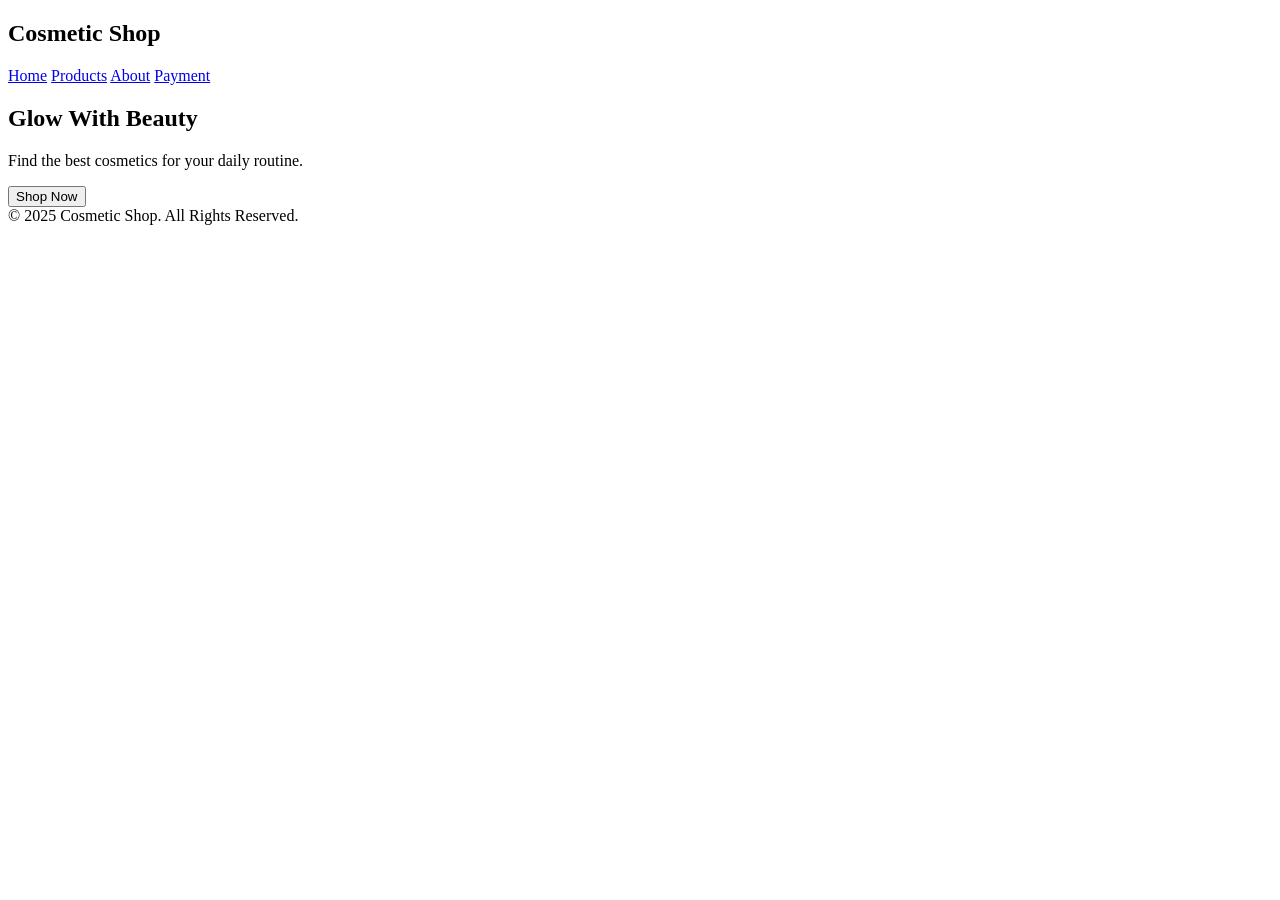
==== index.html @ 3b8feb01 "Create index.html" ====
<!DOCTYPE html>
<html lang="en">
<head>
    <meta charset="UTF-8">
    <title>Cosmetics Store - Home</title>
    <link rel="stylesheet" href="style.css">
</head>
<body>

<nav>
    <h2>Cosmetic Shop</h2>
    <div>
        <a href="index.html">Home</a>
        <a href="products.html">Products</a>
        <a href="about.html">About</a>
        <a href="payment.html">Payment</a>
    </div>
</nav>

<section class="hero">
    <h1>Glow With Beauty</h1>
    <p>Find the best cosmetics for your daily routine.</p>
    <a href="products.html"><button>Shop Now</button></a>
</section>

<footer>
    © 2025 Cosmetic Shop. All Rights Reserved.
</footer>

</body>
</html>
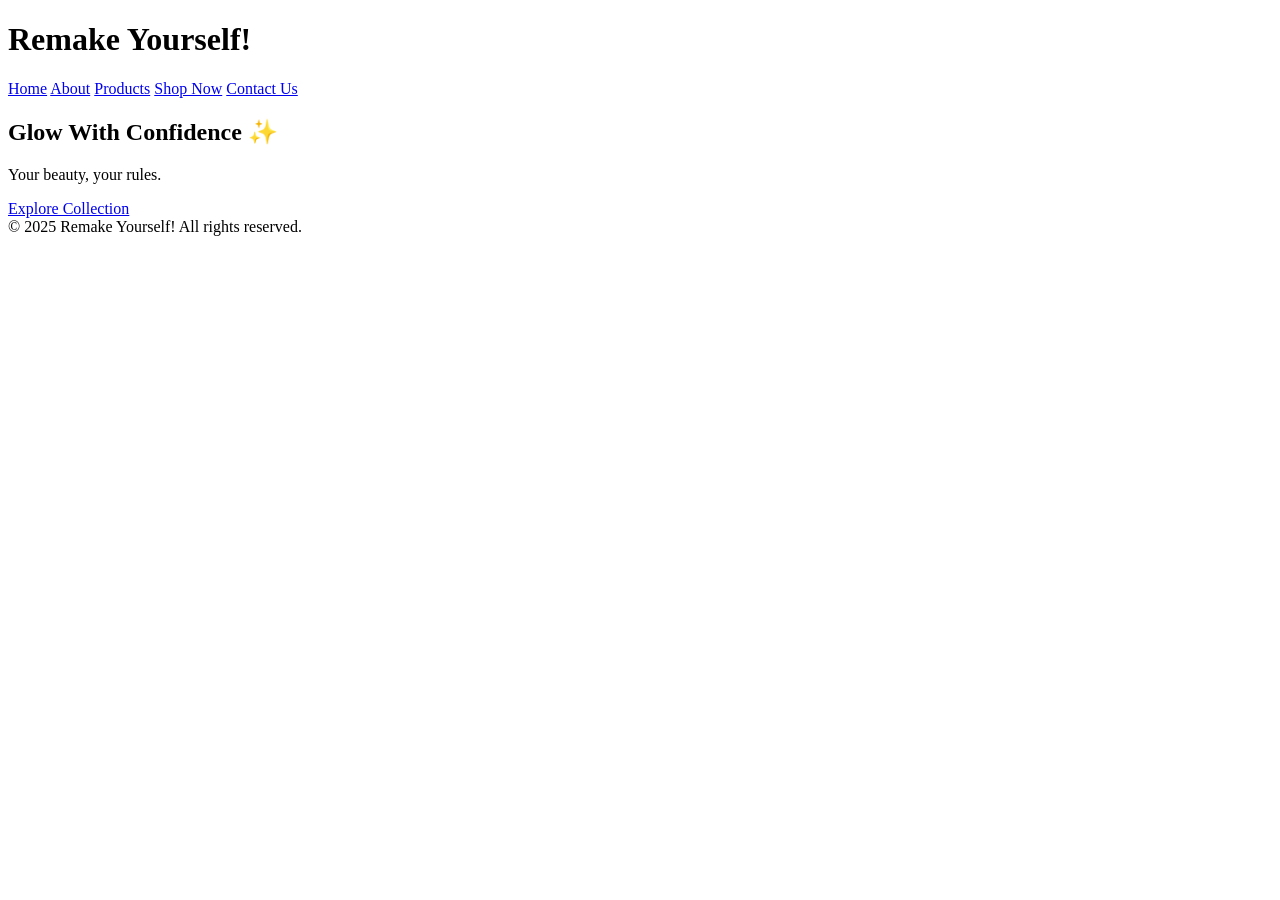
==== commit f01055d2: "Create index.html" ====
--- a/index.html
+++ b/index.html
@@ -1,30 +1,32 @@
 <!DOCTYPE html>
 <html lang="en">
 <head>
-    <meta charset="UTF-8">
-    <title>Cosmetics Store - Home</title>
-    <link rel="stylesheet" href="style.css">
+<meta charset="UTF-8">
+<title>Remake Yourself! – Home</title>
+<link rel="stylesheet" href="style.css">
 </head>
 <body>
 
+<header>
+    <h1>Remake Yourself!</h1>
+</header>
+
 <nav>
-    <h2>Cosmetic Shop</h2>
-    <div>
-        <a href="index.html">Home</a>
-        <a href="products.html">Products</a>
-        <a href="about.html">About</a>
-        <a href="payment.html">Payment</a>
-    </div>
+    <a href="index.html">Home</a>
+    <a href="about.html">About</a>
+    <a href="products.html">Products</a>
+    <a href="shop.html">Shop Now</a>
+    <a href="contact.html">Contact Us</a>
 </nav>
 
 <section class="hero">
-    <h1>Glow With Beauty</h1>
-    <p>Find the best cosmetics for your daily routine.</p>
-    <a href="products.html"><button>Shop Now</button></a>
+    <h2>Glow With Confidence ✨</h2>
+    <p>Your beauty, your rules.</p>
+    <a href="shop.html">Explore Collection</a>
 </section>
 
 <footer>
-    © 2025 Cosmetic Shop. All Rights Reserved.
+    © 2025 Remake Yourself! All rights reserved.
 </footer>
 
 </body>
